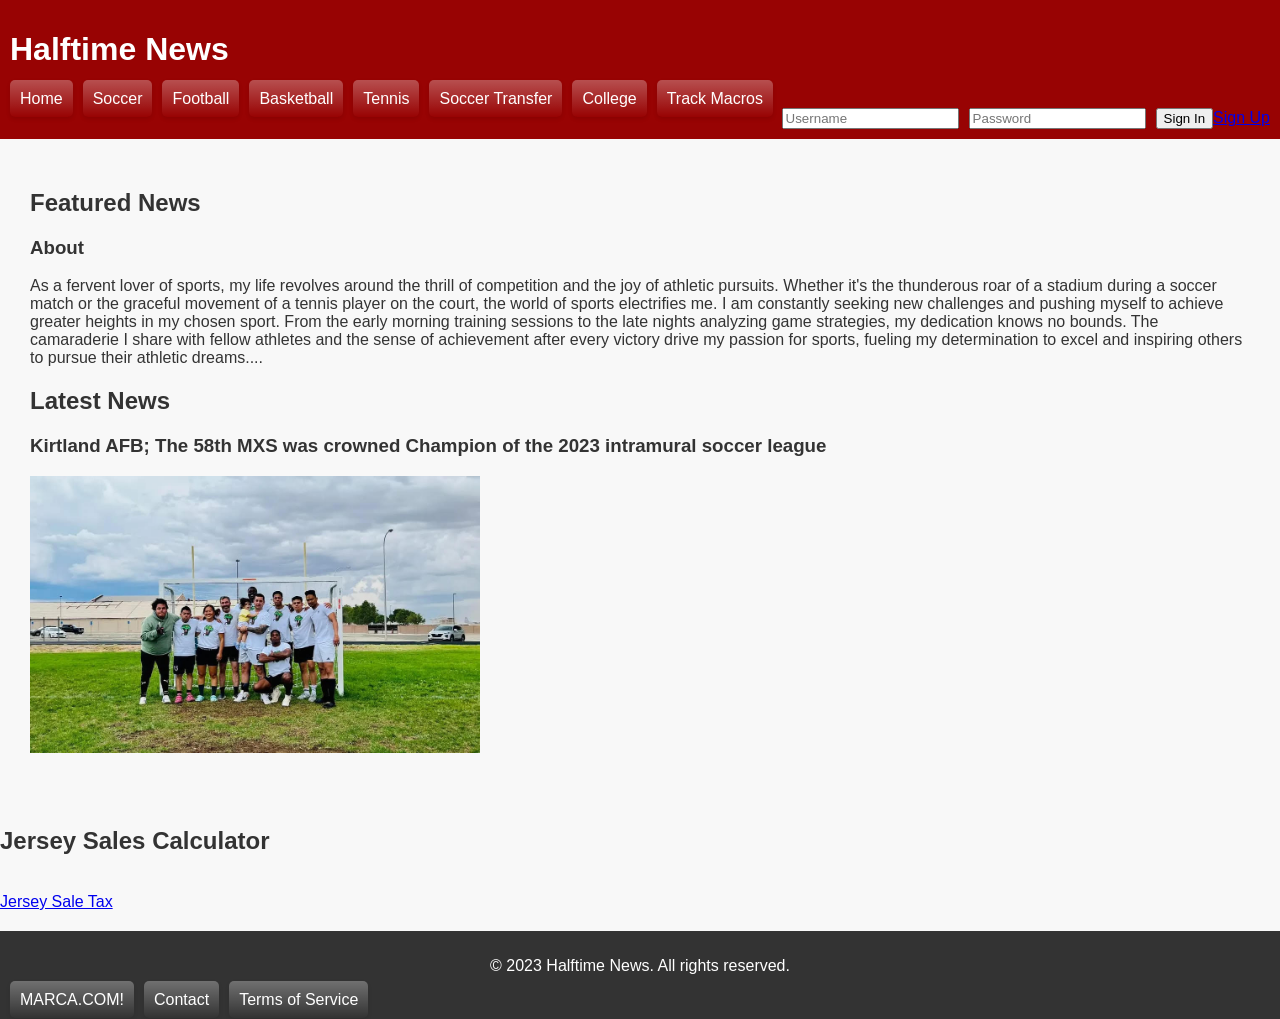
==== index.html @ 4b0ca13d "index.html" ====
<!DOCTYPE html>
<html>
<head>
  <title>Sport News Website</title>
<link rel="stylesheet" href="css/main.css">
</head>
<body>
  <header>
    <h1>Halftime News</h1>
    <nav>
      <ul>
        <li><a href="https://denzel04.github.io/">Home</a></li>
        <li><a href="https://us.as.com/futbol/?omnil=mpal">Soccer</a></li>
        <li><a href="https://www.nfl.com/news/">Football</a></li>
        <li><a href="https://www.nba.com/news">Basketball</a></li>
        <li><a href="https://www.cnn.com/sport/tennis">Tennis</a></li>
        <li><a href="https://www.transfermarkt.us/">Soccer Transfer</a></li>
        <li><a href="https://www.espn.com/college-sports/">College</a></li>
       <li><a  href="HowTo/trackMacros.html">Track Macros</a></li>
      </ul>
    </nav>
    <form>
        <input type="text" placeholder="Username" required>
        <input type="password" placeholder="Password" required>
        <button type="submit">Sign In</button>
      <a  href="Userlog/Login.html">Sign Up</a>
      </form>
  </header>

  <main>
    <section>
      <!-- Featured news or top stories -->
      <h2>Featured News</h2>
      <article>
        <h3>About</h3>
        <p>As a fervent lover of sports, my life revolves around the thrill of competition and the joy of athletic pursuits. Whether it's the thunderous roar of a stadium during a soccer match or the graceful movement of a tennis player on the court, the world of sports electrifies me. I am constantly seeking new challenges and pushing myself to achieve greater heights in my chosen sport. From the early morning training sessions to the late nights analyzing game strategies, my dedication knows no bounds. The camaraderie I share with fellow athletes and the sense of achievement after every victory drive my passion for sports, fueling my determination to excel and inspiring others to pursue their athletic dreams....</p>
        <!-- Add more featured articles as needed -->
      </article>
    </section>

    <section>
      <!-- Latest news or news categories -->
      <h2>Latest News</h2>
      <article>
        <h3> Kirtland AFB; The 58th MXS was crowned Champion of the 2023 intramural soccer league</h3>
       <img width= 450px src="Images/sports12.jpg" alt="" id="">
      </article>
    </section>
  </main>

</main>
 <section>
    <h2>Jersey Sales Calculator</h2>

    <br>
 
    <a href="SaleCalculator/Sale.html">Jersey Sale Tax</a>
  </section>

  
  </main>
  <footer>
    <!-- Footer section: contact information, links, etc. -->
    <p>&copy; 2023 Halftime News. All rights reserved.</p>
    <nav>
      <ul>
        <li><a href="https://www.marca.com/en/football/barcelona.html"> MARCA.COM!</a></li>
        <li><a href="#">Contact</a></li>
        <li><a href="#">Terms of Service</a></li>
     
      </ul>
    </nav>
  </footer>
</body>
</html>
---- css/main.css ----
body {
      font-family: Arial, sans-serif;
      background-color: #f8f8f8;
      color: #333333;
      margin: 0;
      padding: 0;
    }
    
    header {
      background-color: #980303;
      padding: 10px;
      color: #ffffff;
    }
    
    h1, h2, h3 {
      margin: 10;
    }
    
    nav ul {
      list-style-type: none;
      margin: 0;
      padding: 10;
    }
    
    nav li {
      display: inline;
      margin-right: 10px;
    }
    
    nav a {
      color: #ffffff;
      text-decoration: none;
    }
    
    main {
      padding: 30px;
    }
    
    section {
      margin-bottom: 20px;
    }
    
    article {
      margin-bottom: 10px;
    }
    
    footer {
      background-color: #333333;
      padding: 10px;
      color: #ffffff;
      text-align: center;
    }
    
    footer nav li {
      display: inline;
      margin-right: 10px;
    }
    
    footer nav a {
      color: #ffffff;
      text-decoration: none;
    }
    form {
      display: flex;
      justify-content: flex-end;
      align-items: center;
      margin-left: auto;
    }
    
    form input[type="text"],
    form input[type="password"],
    form button {
      margin-left: 10px;
    }
    header {
      background-color: #980303;
      padding: 10px;
      color: #ffffff;
      position: relative;
    }

    nav ul {
      list-style-type: none;
      margin: 0;
      padding: 0;
      display: flex;
    }

    nav li {
      margin-right: 10px;
    }

    nav a {
      color: #ffffff;
      text-decoration: none;
      position: relative;
      padding: 10px;
      border-radius: 5px;
      transition: background-color 0.3s ease;
      background-image: linear-gradient(to bottom, rgba(255, 255, 255, 0.3), rgba(255, 255, 255, 0));
      box-shadow: 0 2px 4px rgba(0, 0, 0, 0.1);
    }

    nav a::before {
      content: "";
      position: absolute;
      top: 5px;
      left: 5px;
      right: 5px;
      bottom: 5px;
      border: 1px solid rgba(255, 255, 255, 0.4);
      border-radius: 5px;
      z-index: -1;
    }

    nav a:hover {
      background-color: #d81e1e;
    }

    nav a:hover::before {
      border-color: rgba(255, 255, 255, 0.8);
    }
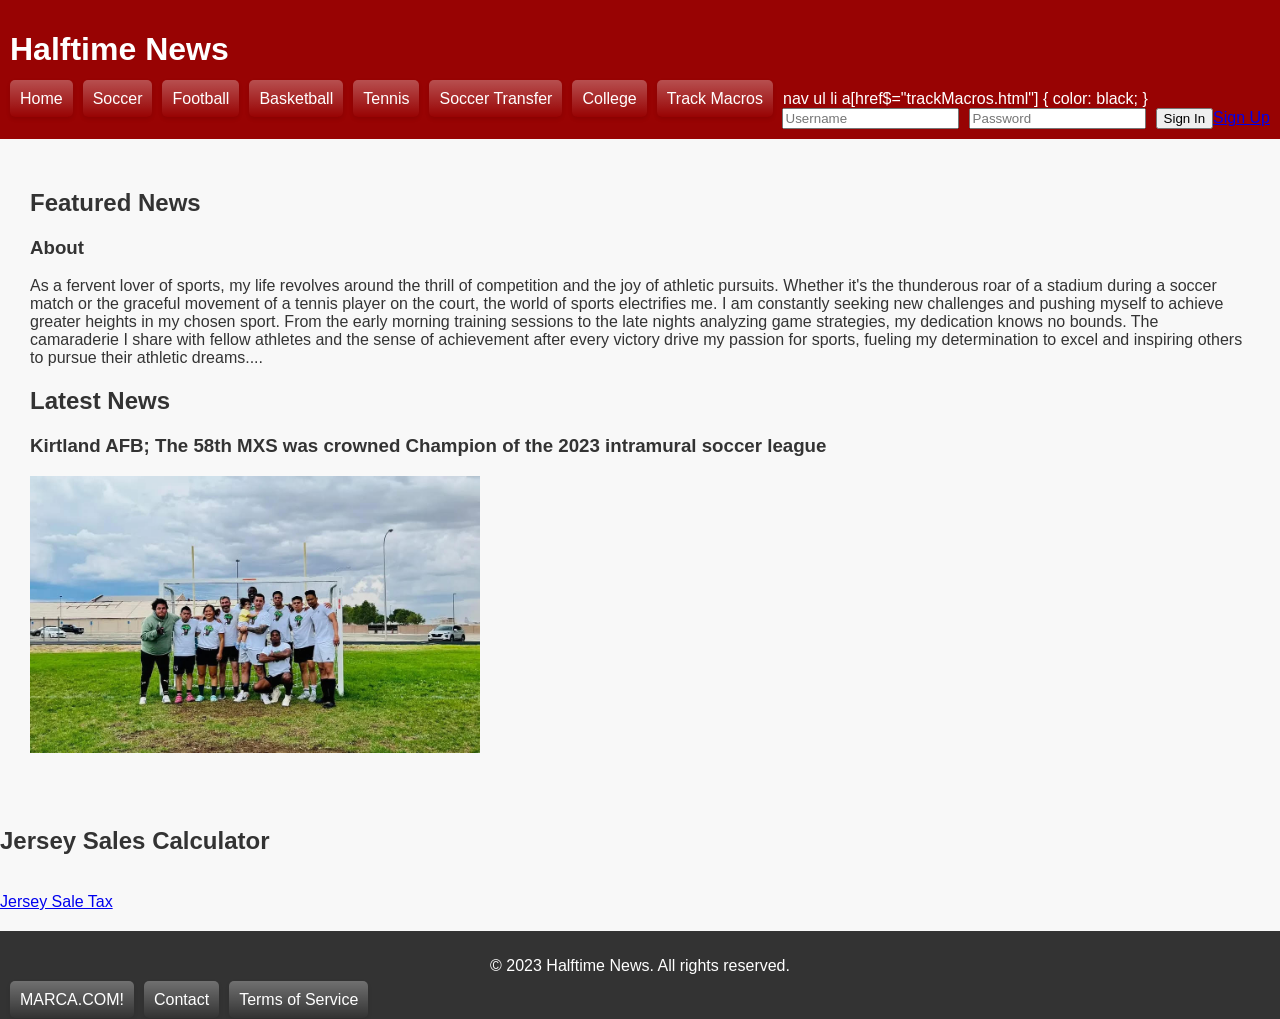
==== commit 25d49db7: "index.html" ====
--- a/index.html
+++ b/index.html
@@ -17,6 +17,9 @@
         <li><a href="https://www.transfermarkt.us/">Soccer Transfer</a></li>
         <li><a href="https://www.espn.com/college-sports/">College</a></li>
        <li><a  href="HowTo/trackMacros.html">Track Macros</a></li>
+        nav ul li a[href$="trackMacros.html"] {
+            color: black;
+        }
       </ul>
     </nav>
     <form>
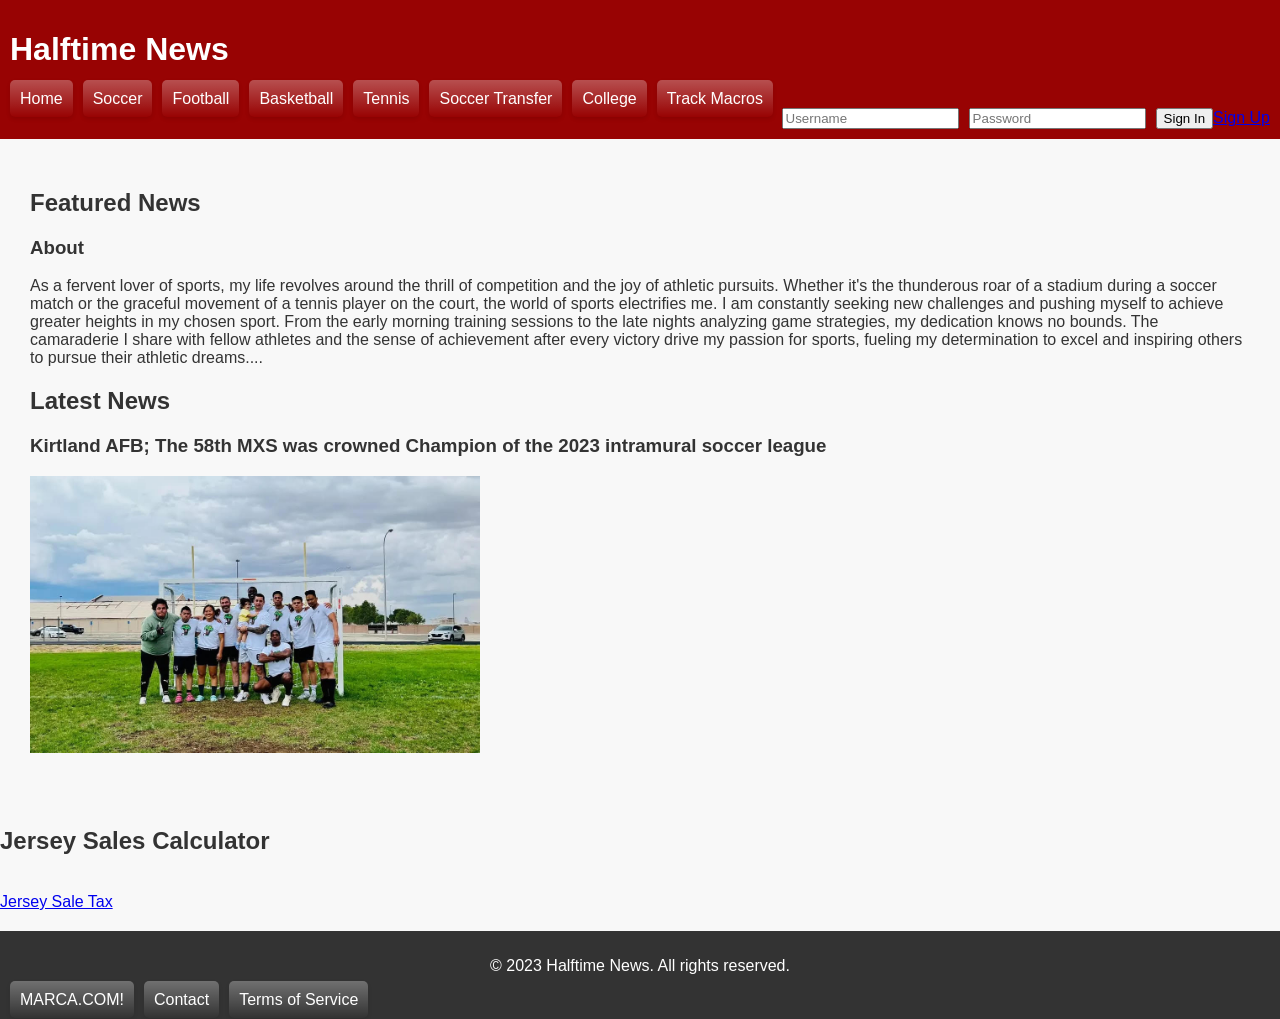
==== commit 6629501c: "index.html" ====
--- a/index.html
+++ b/index.html
@@ -17,9 +17,7 @@
         <li><a href="https://www.transfermarkt.us/">Soccer Transfer</a></li>
         <li><a href="https://www.espn.com/college-sports/">College</a></li>
        <li><a  href="HowTo/trackMacros.html">Track Macros</a></li>
-        nav ul li a[href$="trackMacros.html"] {
-            color: black;
-        }
+      
       </ul>
     </nav>
     <form>
--- a/css/main.css
+++ b/css/main.css
@@ -26,6 +26,9 @@
     nav li {
       display: inline;
       margin-right: 10px;
+        nav ul li a[href$="trackMacros.html"] {
+            color: black;
+        }
     }
     
     nav a {
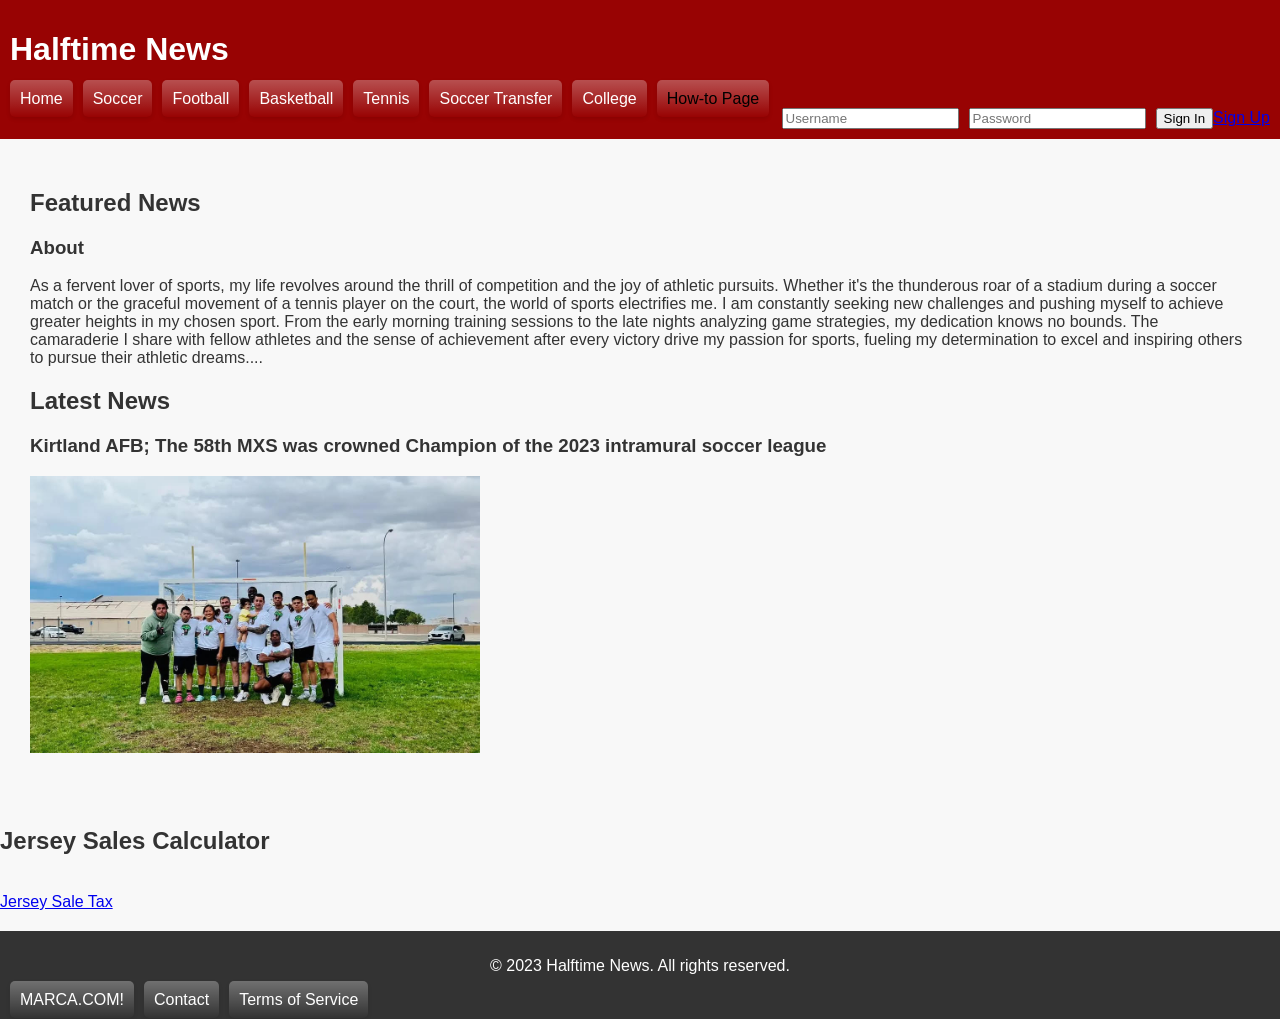
==== commit db2fefcb: "index.html" ====
--- a/index.html
+++ b/index.html
@@ -16,7 +16,7 @@
         <li><a href="https://www.cnn.com/sport/tennis">Tennis</a></li>
         <li><a href="https://www.transfermarkt.us/">Soccer Transfer</a></li>
         <li><a href="https://www.espn.com/college-sports/">College</a></li>
-       <li><a  href="HowTo/trackMacros.html">Track Macros</a></li>
+       <li><a  href="HowTo/trackMacros.html">How-to Page</a></li>
       
       </ul>
     </nav>
--- a/css/main.css
+++ b/css/main.css
@@ -26,11 +26,11 @@
     nav li {
       display: inline;
       margin-right: 10px;
-        nav ul li a[href$="trackMacros.html"] {
+       }
+
+    nav ul li a[href$="trackMacros.html"] {
             color: black;
         }
-    }
-    
     nav a {
       color: #ffffff;
       text-decoration: none;
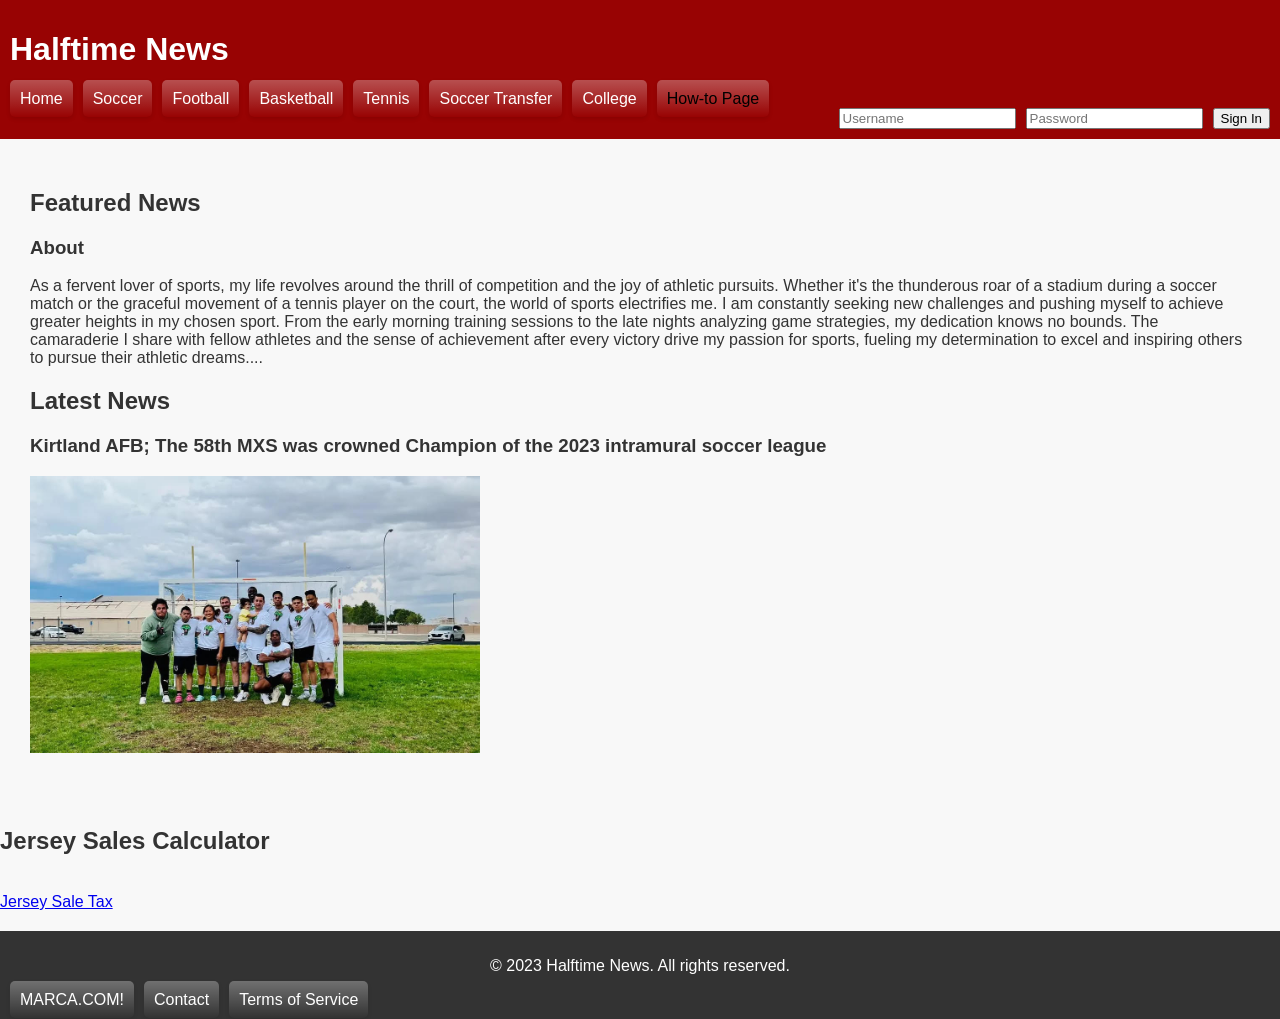
==== commit d4cd2023: "index.html" ====
--- a/index.html
+++ b/index.html
@@ -24,7 +24,7 @@
         <input type="text" placeholder="Username" required>
         <input type="password" placeholder="Password" required>
         <button type="submit">Sign In</button>
-      <a  href="Userlog/Login.html">Sign Up</a>
+      <script type="Sign up" src="https://form.jotform.com/jsform/232209443416148"></script>
       </form>
   </header>
 
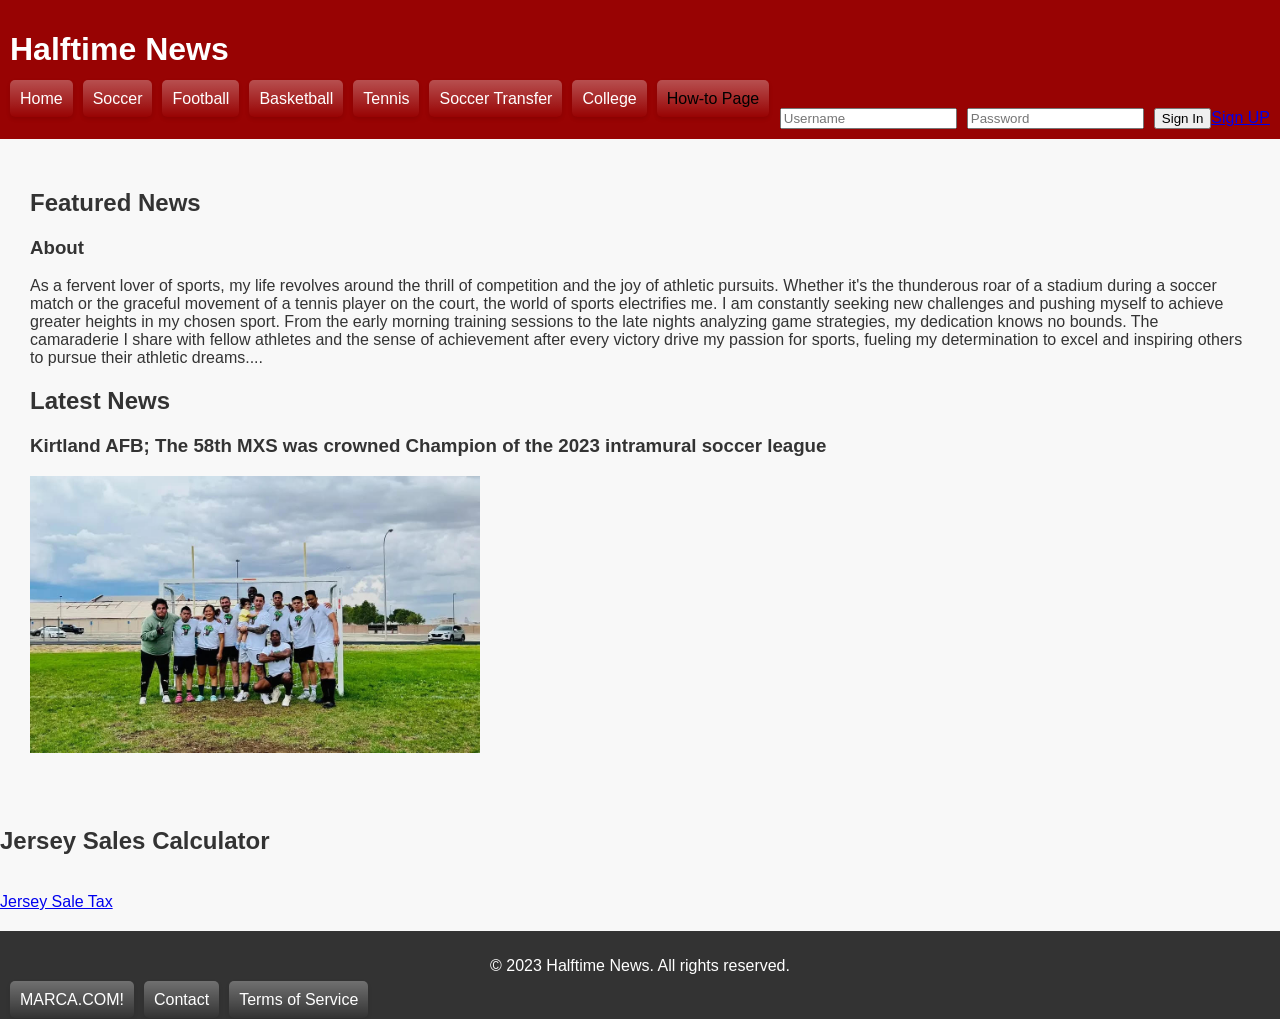
==== commit b20e514a: "index.html" ====
--- a/index.html
+++ b/index.html
@@ -24,7 +24,7 @@
         <input type="text" placeholder="Username" required>
         <input type="password" placeholder="Password" required>
         <button type="submit">Sign In</button>
-      <script type="Sign up" src="https://form.jotform.com/jsform/232209443416148"></script>
+     <a href="https://form.jotform.com/jsform/232209443416148">Sign UP</a>
       </form>
   </header>
 
